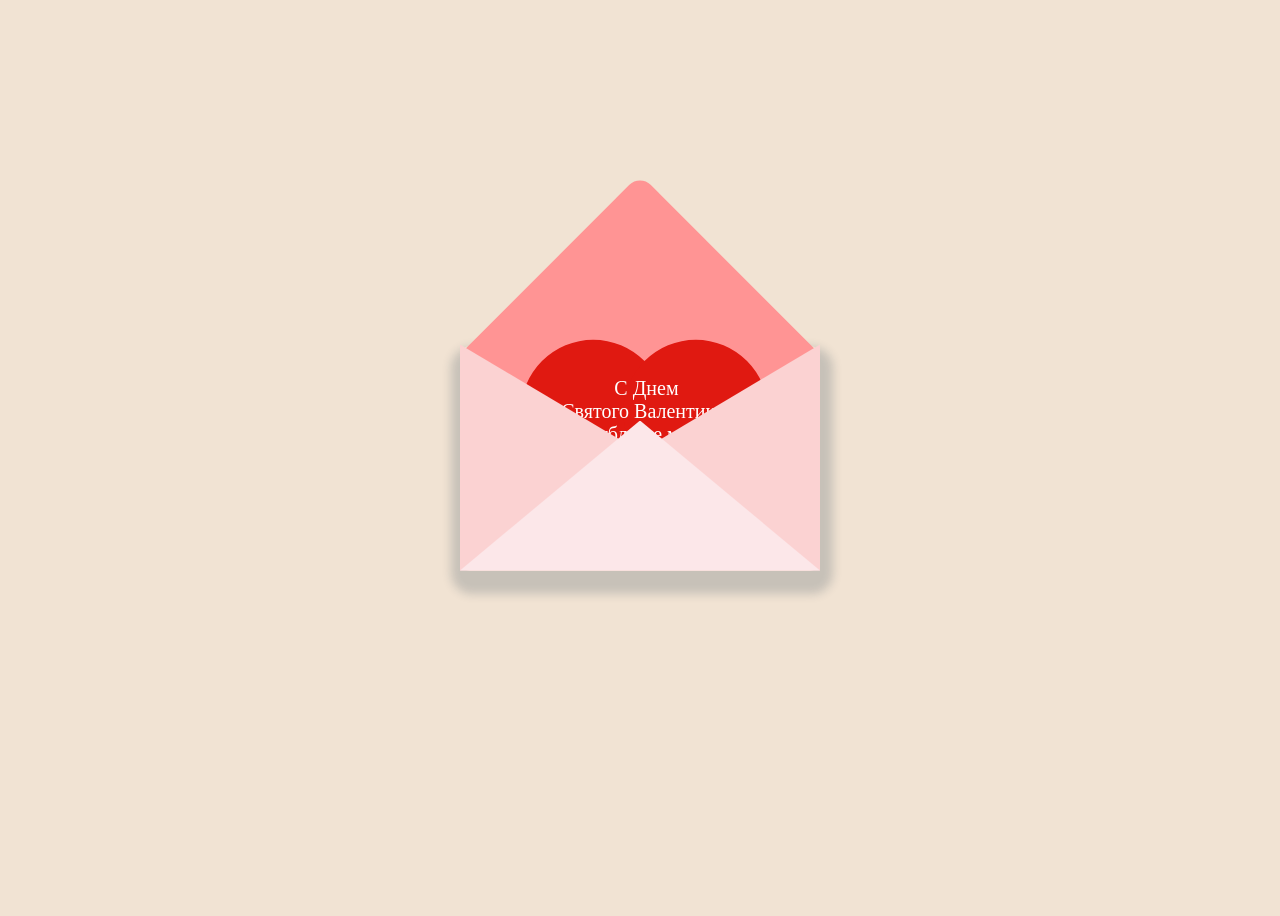
==== index.html @ ee73d14a "main name add" ====
<!DOCTYPE html>
<html lang="en">
<head>
    <meta charset="UTF-8">
    <meta name="viewport" content="width=device-width, initial-scale=1.0">
    <link rel="stylesheet" href="style.css">
    <title>Love you</title>
</head>
<body>

    <div class="convert" onclick="toggleText()">
        <section class="heart">
            <span class="textHeart">С Днем <br/> Святого Валентина) <br/> Лублу не могу</span>
        </section>
        <section class="convert1"></section>
        <section class="convert2"></section>
        <section class="convert3"></section>
        <section class="convert4"></section>
    </div>

    <div class="text">
        Дорогая моя подруга, СЕСТРА!!!💓 Живя в этом волшебном и очень жестком мире
        где приходиться сражаться с драконами🐲🐉, монстрами🦖 и самое серьезное
        что может быть с гравитааааацией🌏...💓 Желаю тебе самого лучшего что может
        быть в этом мире это любви, простой, человеческой и ути путьной любви,
        я знаю у тебя получиться это,💓 а я в этом тебе помогу что бы не случилось)💓лублу тебя сисстр 🤍🤍🤍
        <span class="ps">(PS. Ваш преданный воин сер Мормонт)🤍🤍🤍</span>
        <button class="btn" onclick="toggleVideo()">Праздничный танец</button>
    </div>

    <video class="myVideo" style="display: none" controls>
        <source src="video_2024-02-14_17-32-33.mp4" type="video/mp4">
    </video>

<script src="script.js"></script>
</body>
</html>
---- style.css ----
@import url('https://fonts.googleapis.com/css2?family=Lobster&family=Protest+Riot&display=swap');

html {
    background: #f1e3d3;
    transition: all 0.5s ease;
}

body {
    height: 100vh;
    display: grid;
    place-items: center;
    align-items: center;
}

.convert {
    margin: 0px auto;
    width: 360px;
    height: 225px;
    background: inherit;
    position: relative;
    z-index: 1;
    border-radius: 10px;
    cursor: pointer;
    box-shadow: 2px 12px 10px 11px rgba(34, 60, 80, 0.2);
}

.text {
    display: none;
    width: 100%;
    padding: 15px;
    font-size: 25px;
    border-radius: 10px;
    background: #fce7e9;
    font-family: "Lobster", sans-serif;
    font-weight: 400;
    color: #666;
    box-shadow: 2px 2px 5px #ccc;
    line-height: 40px;
    letter-spacing: 1px;
    text-align: center;
}

.ps {
    display: block;
}

.myVideo {
    width: 100%;
    height: 100vh;
}

.btn {
    background: #ff9494;
    border: none;
    padding: 15px;
    border-radius: 12px;
    font-family: "Lobster", sans-serif;
    font-size: 15px;
    color: #fff;
    letter-spacing: 2px;
}

.heart {
    width: 145px;
    aspect-ratio: 1;
    rotate: 45deg;
    top: 45px;
    left: 112px;
    position: relative;
    z-index: 1;
    background: #e01911;
    transition: all 0.5s ease;
}

.heart::before,
.heart::after {
    content: "";
    position: absolute;
    width: 100%;
    aspect-ratio: 1;
    border-radius: 50%;
    background: inherit;
    translate: -50% 0;
}

.heart::after {
    translate: 0 -50%;
}

.convert:hover .heart {
    top: 0px;
    transition: all 0.5s ease;
}

.textHeart {
    position: absolute;
    text-align: center;
    color: #fff;
    z-index: 2;
    font-size: 20px;
    left: -48px;
    top: 0px;
    transform: rotate(-45deg);
}

.convert1 {
    width: 250px;
    height: 250px;
    transform: rotate(-45deg);
    background: #ff9494;
    border-radius: 0 15px 0 0;
    position: absolute;
    top: -120px;
    left: 55px;
}

.convert2 {
    width: 190px;
    height: 226px;
    clip-path: polygon(50% 25%, 100% 0%, 100% 100%, 0 100%, 0% 50%);
    position: absolute;
    z-index: 2;
    bottom: 0px;
    right: 0px;
    background: #fbd2d2;
}

.convert3 {
    width: 190px;
    height: 226px;
    clip-path: polygon(0% 0%, 58% 29%, 100% 50%, 100% 100%, 0% 100%);
    background: #fbd2d2;
    position: absolute;
    z-index: 2;
    bottom: 0px;
    left: 0px;
}

.convert4 {
    width: 360px;
    height: 150px;
    clip-path: polygon(50% 0, 0 100%, 100% 100%);
    background: #fce7e9;
    position: absolute;
    z-index: 2;
    bottom: 0px;
    left: 0px;
}
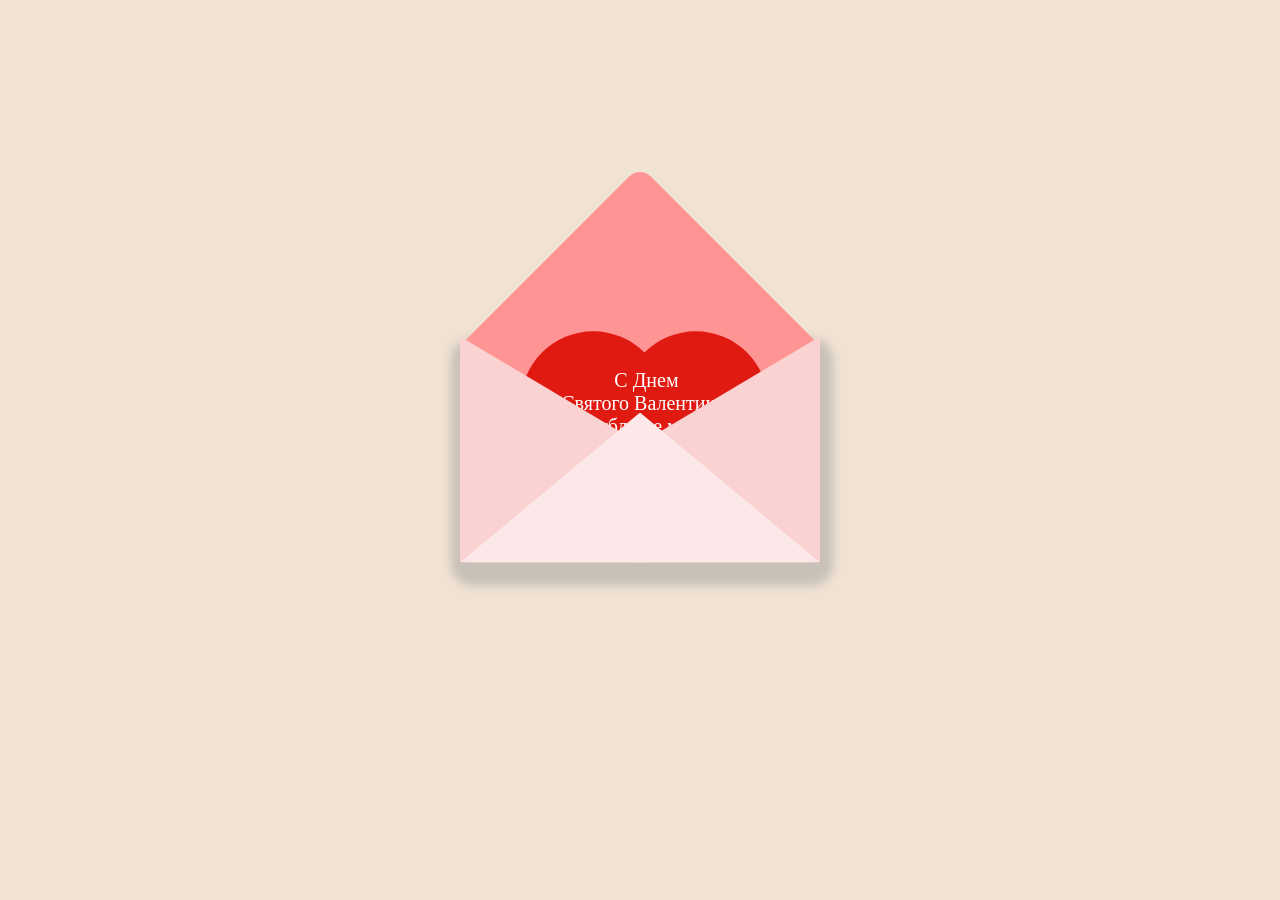
==== commit 47ad3328: "main optimizatia" ====
--- a/index.html
+++ b/index.html
@@ -19,19 +19,21 @@
     </div>
 
     <div class="text">
-        Дорогая моя подруга, СЕСТРА!!!💓 Живя в этом волшебном и очень жестком мире
+        Дорогая моя!!!💓 Живя в этом волшебном и очень жестком мире
         где приходиться сражаться с драконами🐲🐉, монстрами🦖 и самое серьезное
         что может быть с гравитааааацией🌏...💓 Желаю тебе самого лучшего что может
         быть в этом мире это любви, простой, человеческой и ути путьной любви,
-        я знаю у тебя получиться это,💓 а я в этом тебе помогу что бы не случилось)💓лублу тебя сисстр 🤍🤍🤍
+        я знаю у тебя получиться это,💓 а я в этом тебе помогу что бы не случилось)💓лублу тебяяя 🤍🤍🤍
         <span class="ps">(PS. Ваш преданный воин сер Мормонт)🤍🤍🤍</span>
         <button class="btn" onclick="toggleVideo()">Праздничный танец</button>
     </div>
 
-    <video class="myVideo" style="display: none" controls>
+    <video class="myVideo" preload="none" controls>
         <source src="video_2024-02-14_17-32-33.mp4" type="video/mp4">
     </video>
 
+    <div id="heartsLayer" aria-hidden="true"></div>
+
 <script src="script.js"></script>
 </body>
-</html>+</html>
--- a/style.css
+++ b/style.css
@@ -2,14 +2,22 @@
 
 html {
     background: #f1e3d3;
-    transition: all 0.5s ease;
+    background-size: cover;
+    background-position: center;
+    height: 100%;
+    overflow-x: hidden;
+    overflow-y: hidden;
+    overscroll-behavior: none;
 }
 
 body {
-    height: 100vh;
-    display: grid;
-    place-items: center;
-    align-items: center;
+    height: 100%;
+    display: block;
+    position: relative;
+    overflow-x: hidden;
+    overflow-y: hidden;
+    overscroll-behavior: none;
+    margin: 0;
 }
 
 .convert {
@@ -17,27 +25,91 @@
     width: 360px;
     height: 225px;
     background: inherit;
-    position: relative;
+    position: absolute;
+    left: 50%;
+    top: 50%;
+    transform: translate(-50%, -50%);
     z-index: 1;
     border-radius: 10px;
     cursor: pointer;
     box-shadow: 2px 12px 10px 11px rgba(34, 60, 80, 0.2);
+    transition: transform 500ms ease, opacity 500ms ease;
+    z-index: 2;
+}
+
+.convert.is-hidden {
+    opacity: 0;
+    transform: translate(-50%, -50%) translateY(14px) scale(0.92);
+    pointer-events: none;
 }
 
 .text {
     display: none;
-    width: 100%;
+    width: min(860px, 100vw - 28px);
     padding: 15px;
-    font-size: 25px;
+    font-size: clamp(18px, 2.2vw, 25px);
     border-radius: 10px;
-    background: #fce7e9;
+    background: linear-gradient(135deg, #fce7e9 0%, #ffeef1 100%);
     font-family: "Lobster", sans-serif;
     font-weight: 400;
     color: #666;
     box-shadow: 2px 2px 5px #ccc;
-    line-height: 40px;
+    line-height: 1.45;
     letter-spacing: 1px;
     text-align: center;
+    opacity: 0;
+    position: absolute;
+    left: 50%;
+    top: 50%;
+    transform: translate(-50%, -50%) translateY(12px);
+    z-index: 2;
+    pointer-events: none;
+    transition: opacity 350ms ease, transform 350ms ease;
+    overflow: hidden;
+    border: 1px solid rgba(255, 120, 120, 0.25);
+}
+
+.text.is-visible {
+    display: block;
+    opacity: 1;
+    transform: translate(-50%, -50%) translateY(0);
+    pointer-events: auto;
+    animation: textPop 460ms cubic-bezier(.2, .9, .2, 1) both;
+    filter: blur(0);
+}
+
+.text::after {
+    content: "";
+    position: absolute;
+    inset: -40%;
+    background: radial-gradient(circle at 30% 30%, rgba(255, 255, 255, 0.55), transparent 55%),
+                linear-gradient(110deg, transparent 35%, rgba(255, 255, 255, 0.55) 50%, transparent 65%);
+    transform: translateX(-30%) rotate(12deg);
+    opacity: 0;
+    pointer-events: none;
+}
+
+.text.is-visible::after {
+    opacity: 1;
+    animation: shimmer 900ms ease both;
+}
+
+@keyframes textPop {
+    from {
+        transform: translate(-50%, -50%) translateY(18px) scale(0.98);
+        opacity: 0;
+        filter: blur(7px);
+    }
+    to {
+        transform: translate(-50%, -50%) translateY(0) scale(1);
+        opacity: 1;
+        filter: blur(0);
+    }
+}
+
+@keyframes shimmer {
+    0% { transform: translateX(-35%) rotate(12deg); }
+    100% { transform: translateX(35%) rotate(12deg); }
 }
 
 .ps {
@@ -45,8 +117,118 @@
 }
 
 .myVideo {
+    position: fixed;
+    inset: 0;
     width: 100%;
-    height: 100vh;
+    height: 100%;
+    object-fit: cover;
+    display: block;
+    opacity: 0;
+    transform: scale(0.98);
+    pointer-events: none;
+    transition: opacity 350ms ease, transform 350ms ease;
+    z-index: 0;
+}
+
+.myVideo.is-visible {
+    opacity: 1;
+    transform: scale(1);
+    pointer-events: auto;
+    z-index: 0;
+}
+
+.heart {
+    width: 145px;
+    aspect-ratio: 1;
+    rotate: 45deg;
+    top: 45px;
+    left: 112px;
+    position: relative;
+    z-index: 1;
+    background: #e01911;
+    transition: top 0.5s ease;
+}
+
+#heartsLayer {
+    position: fixed;
+    inset: 0;
+    pointer-events: none;
+    overflow: hidden;
+    z-index: 99999;
+}
+
+.float-heart {
+    position: absolute;
+    left: 50%;
+    top: 55%;
+    font-size: 28px;
+    opacity: 0;
+    transform: translate(-50%, 0) rotate(0deg);
+    animation: floatUp var(--dur, 1400ms) ease-out forwards;
+    will-change: transform, opacity;
+}
+
+@keyframes floatUp {
+    0% {
+        opacity: 0;
+        transform: translate(calc(-50% + 0px), 0px) rotate(0deg);
+    }
+    15% {
+        opacity: 1;
+    }
+    100% {
+        opacity: 0;
+        transform: translate(calc(-50% + var(--dx)), -180px) rotate(var(--rot));
+    }
+}
+
+.toast {
+    position: fixed;
+    left: 50%;
+    top: 14%;
+    transform: translateX(-50%);
+    background: rgba(0, 0, 0, 0.72);
+    color: #fff;
+    padding: 10px 14px;
+    border-radius: 999px;
+    font-family: "Protest Riot", system-ui, sans-serif;
+    letter-spacing: 1px;
+    z-index: 100000;
+    pointer-events: none;
+    animation: toastInOut 1600ms ease both;
+}
+
+@keyframes toastInOut {
+    0% {
+        opacity: 0;
+        transform: translateX(-50%) translateY(-8px);
+    }
+    15% {
+        opacity: 1;
+    }
+    85% {
+        opacity: 1;
+    }
+    100% {
+        opacity: 0;
+        transform: translateX(-50%) translateY(0px);
+    }
+}
+
+body.funny-shake {
+    animation: shake 650ms cubic-bezier(.36, .07, .19, .97) both;
+}
+
+@keyframes shake {
+    10% { transform: translateX(-2px) rotate(-0.4deg); }
+    20% { transform: translateX(3px) rotate(0.4deg); }
+    30% { transform: translateX(-3px) rotate(-0.3deg); }
+    40% { transform: translateX(2px) rotate(0.3deg); }
+    50% { transform: translateX(-1px) rotate(-0.2deg); }
+    60% { transform: translateX(1px) rotate(0.2deg); }
+    70% { transform: translateX(-1px) rotate(-0.15deg); }
+    80% { transform: translateX(1px) rotate(0.15deg); }
+    100% { transform: translateX(0px) rotate(0deg); }
 }
 
 .btn {
@@ -60,18 +242,6 @@
     letter-spacing: 2px;
 }
 
-.heart {
-    width: 145px;
-    aspect-ratio: 1;
-    rotate: 45deg;
-    top: 45px;
-    left: 112px;
-    position: relative;
-    z-index: 1;
-    background: #e01911;
-    transition: all 0.5s ease;
-}
-
 .heart::before,
 .heart::after {
     content: "";
@@ -89,7 +259,6 @@
 
 .convert:hover .heart {
     top: 0px;
-    transition: all 0.5s ease;
 }
 
 .textHeart {
@@ -145,4 +314,17 @@
     z-index: 2;
     bottom: 0px;
     left: 0px;
+}
+
+@media (prefers-reduced-motion: reduce) {
+    .convert,
+    .text,
+    .myVideo {
+        transition: none !important;
+    }
+    .float-heart,
+    body.funny-shake,
+    .toast {
+        animation: none !important;
+    }
 }
